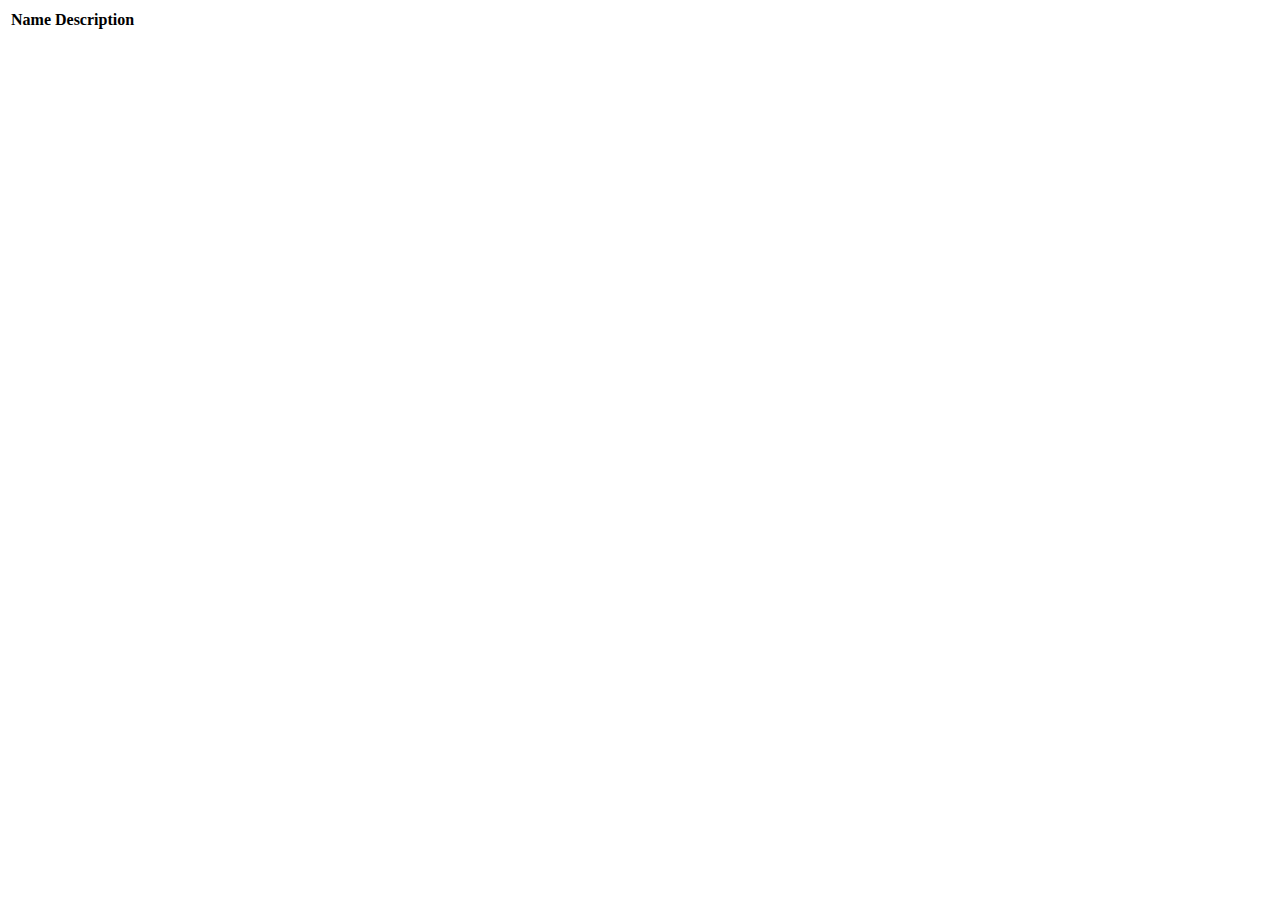
==== src/main/resources/templates/events/index.html @ 3d5f6d16 "video walkthrough" ====
<!DOCTYPE html>
<html lang="en" xmlns:th="http://www.thymeleaf.org/">
<head th:replace="fragments :: head"></head>
<body class="container">

<header th:replace="fragments :: header"></header>

<table class="table table-striped">
    <thead>
        <tr>
            <th>Name</th>
            <th>Description</th>
        </tr>
    </thead>
    <tr th:each="event : ${events}">
        <td th:text="${event.name}"></td>
        <td th:text="${event.description}"></td>

    </tr>
</table>

</body>
</html>
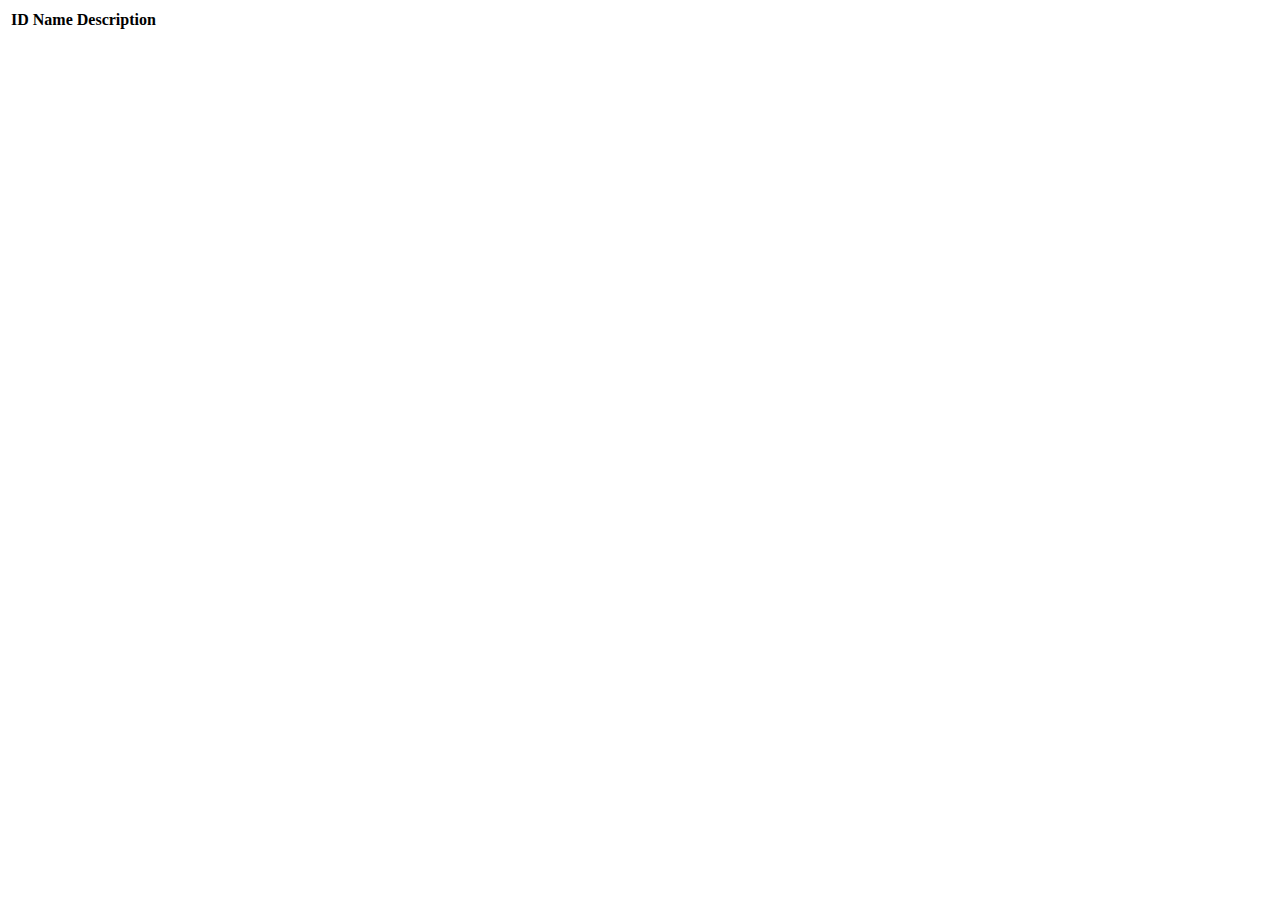
==== commit a2738e65: "video walkthrough" ====
--- a/src/main/resources/templates/events/index.html
+++ b/src/main/resources/templates/events/index.html
@@ -8,14 +8,15 @@
 <table class="table table-striped">
     <thead>
         <tr>
+            <th>ID</th>
             <th>Name</th>
             <th>Description</th>
         </tr>
     </thead>
     <tr th:each="event : ${events}">
+        <td th:text="${event.id}"></td>
         <td th:text="${event.name}"></td>
         <td th:text="${event.description}"></td>
-
     </tr>
 </table>
 
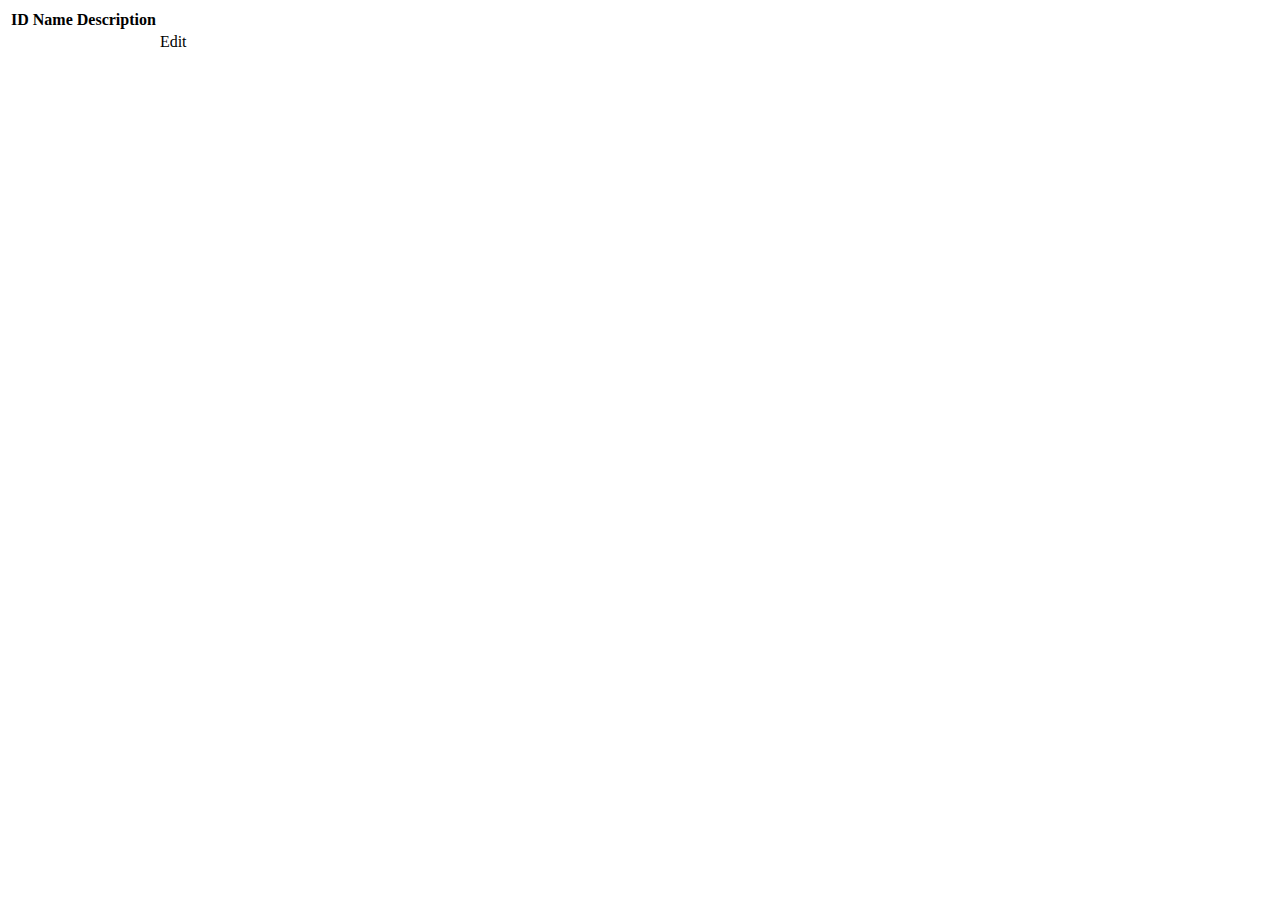
==== commit 2a96c795: "chapter 14 exercises completed" ====
--- a/src/main/resources/templates/events/index.html
+++ b/src/main/resources/templates/events/index.html
@@ -17,6 +17,9 @@
         <td th:text="${event.id}"></td>
         <td th:text="${event.name}"></td>
         <td th:text="${event.description}"></td>
+        <td>
+            <a th:href="@{/events/edit/{id}(id=${event.id})}">Edit</a>
+        </td>
     </tr>
 </table>
 
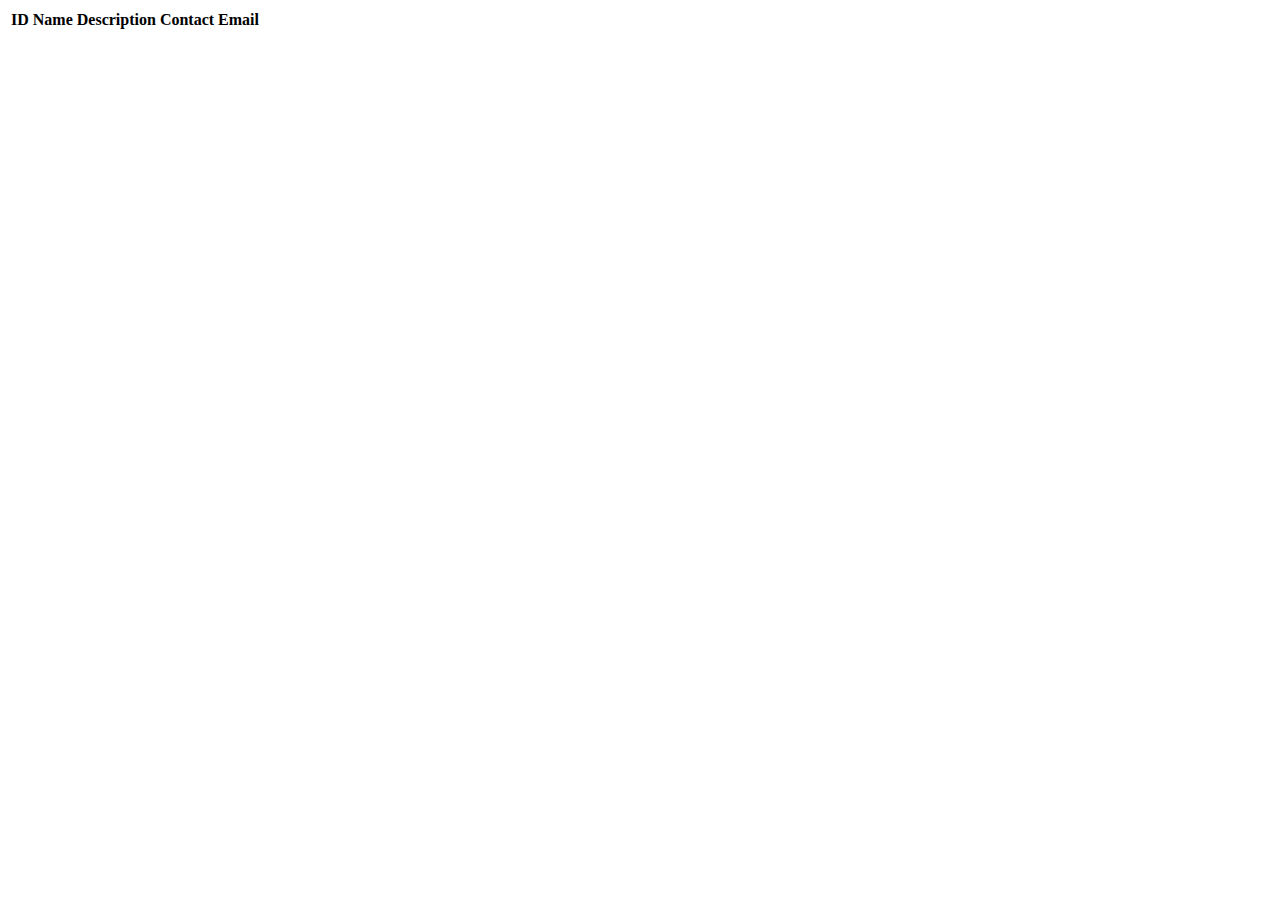
==== commit 2f7ab57c: "15.2 walkthrough completed" ====
--- a/src/main/resources/templates/events/index.html
+++ b/src/main/resources/templates/events/index.html
@@ -11,15 +11,16 @@
             <th>ID</th>
             <th>Name</th>
             <th>Description</th>
+            <th>Contact Email</th>
+
         </tr>
     </thead>
     <tr th:each="event : ${events}">
         <td th:text="${event.id}"></td>
         <td th:text="${event.name}"></td>
         <td th:text="${event.description}"></td>
-        <td>
-            <a th:href="@{/events/edit/{id}(id=${event.id})}">Edit</a>
-        </td>
+        <td th:text="${event.contactEmail}"></td>
+
     </tr>
 </table>
 
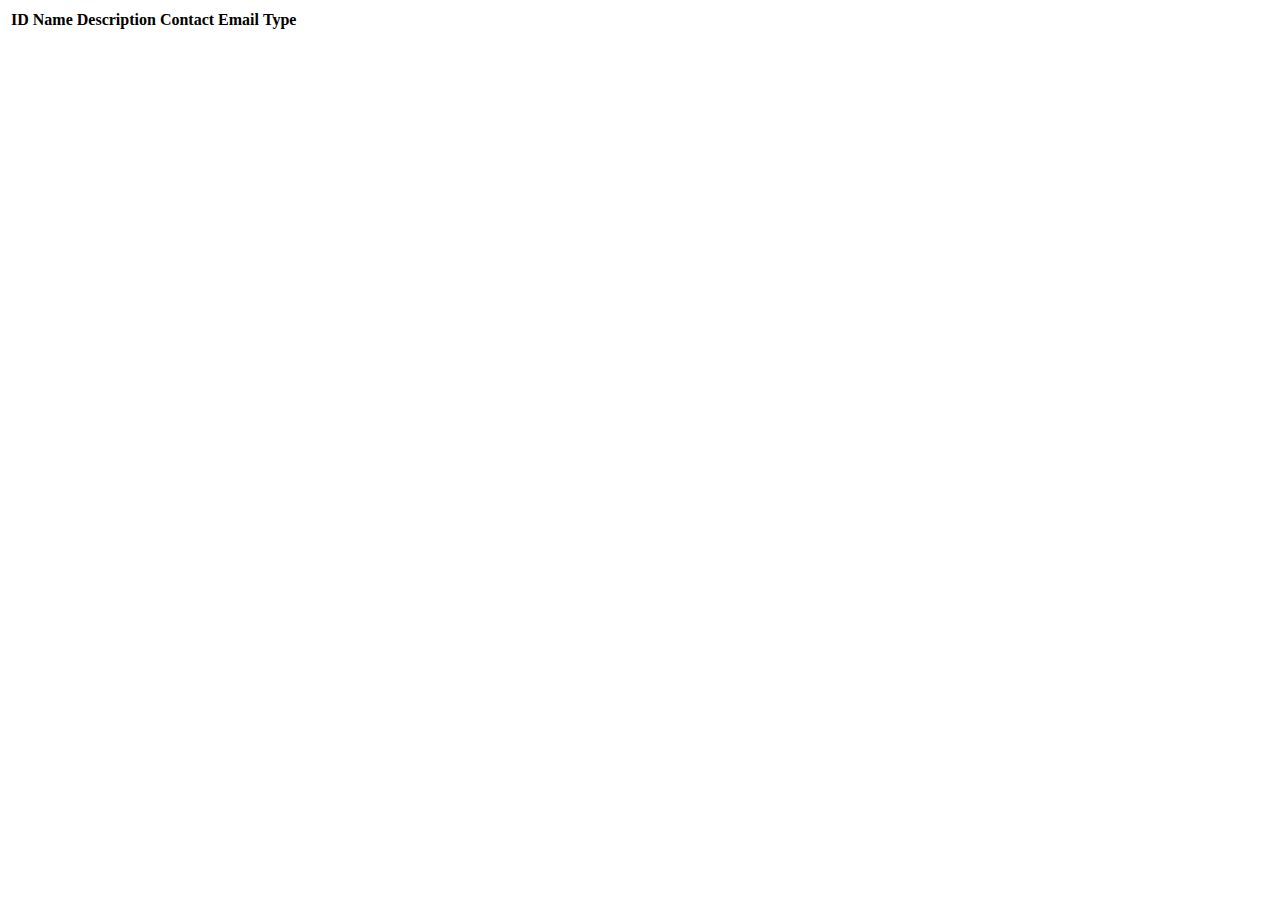
==== commit d463f0d4: "16.2 walkthrough completed" ====
--- a/src/main/resources/templates/events/index.html
+++ b/src/main/resources/templates/events/index.html
@@ -12,7 +12,7 @@
             <th>Name</th>
             <th>Description</th>
             <th>Contact Email</th>
-
+            <th>Type</th>
         </tr>
     </thead>
     <tr th:each="event : ${events}">
@@ -20,7 +20,7 @@
         <td th:text="${event.name}"></td>
         <td th:text="${event.description}"></td>
         <td th:text="${event.contactEmail}"></td>
-
+        <td th:text="${event.type.displayName}"></td>
     </tr>
 </table>
 
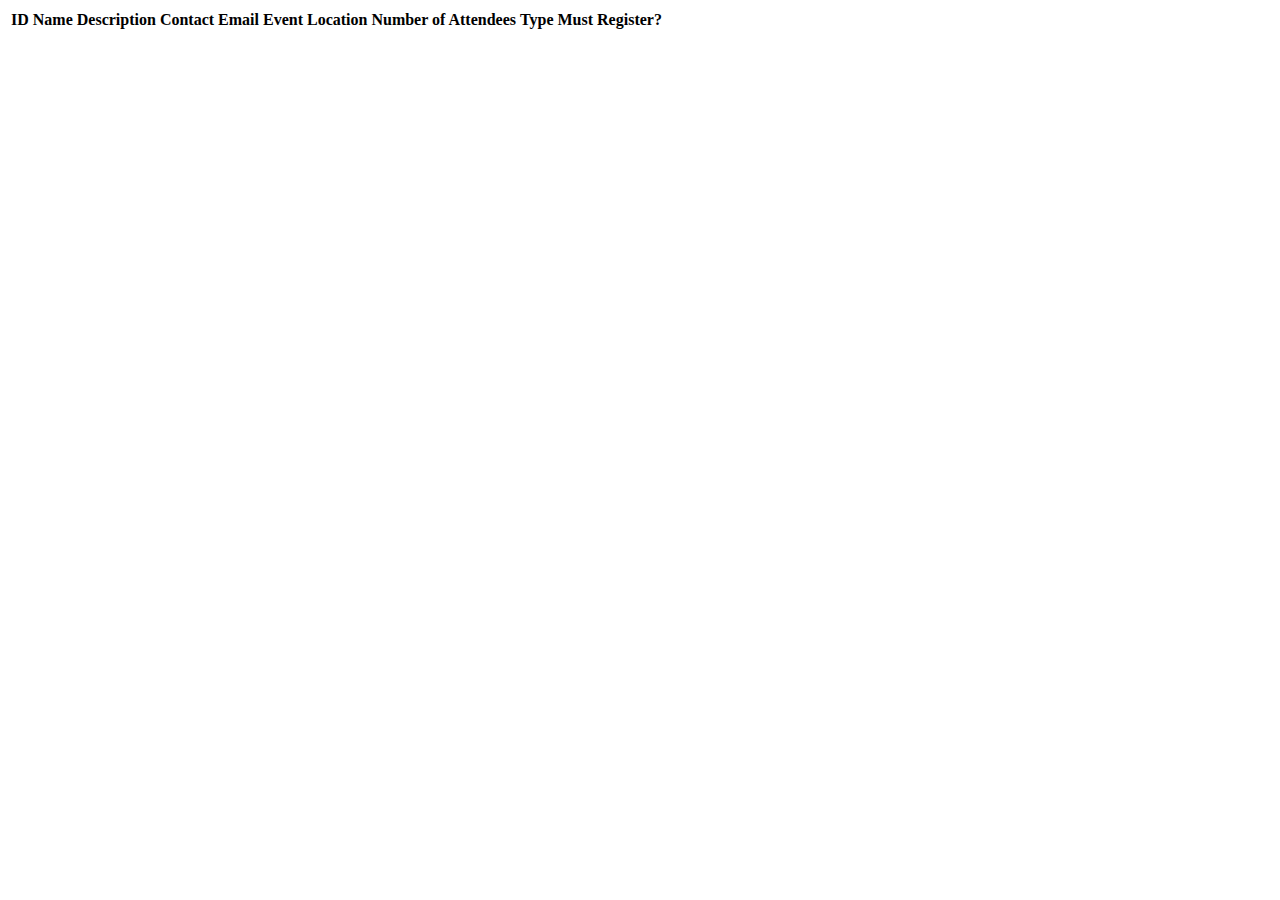
==== commit dd46d676: "chapter 15 exercises" ====
--- a/src/main/resources/templates/events/index.html
+++ b/src/main/resources/templates/events/index.html
@@ -12,7 +12,10 @@
             <th>Name</th>
             <th>Description</th>
             <th>Contact Email</th>
+            <th>Event Location</th>
+            <th>Number of Attendees</th>
             <th>Type</th>
+            <th>Must Register?</th>
         </tr>
     </thead>
     <tr th:each="event : ${events}">
@@ -20,7 +23,10 @@
         <td th:text="${event.name}"></td>
         <td th:text="${event.description}"></td>
         <td th:text="${event.contactEmail}"></td>
+        <td th:text="${event.eventLocation}"></td>
+        <td th:text="${event.numberOfAttendees}"></td>
         <td th:text="${event.type.displayName}"></td>
+        <td th:text="${event.mustRegister}"></td>
     </tr>
 </table>
 
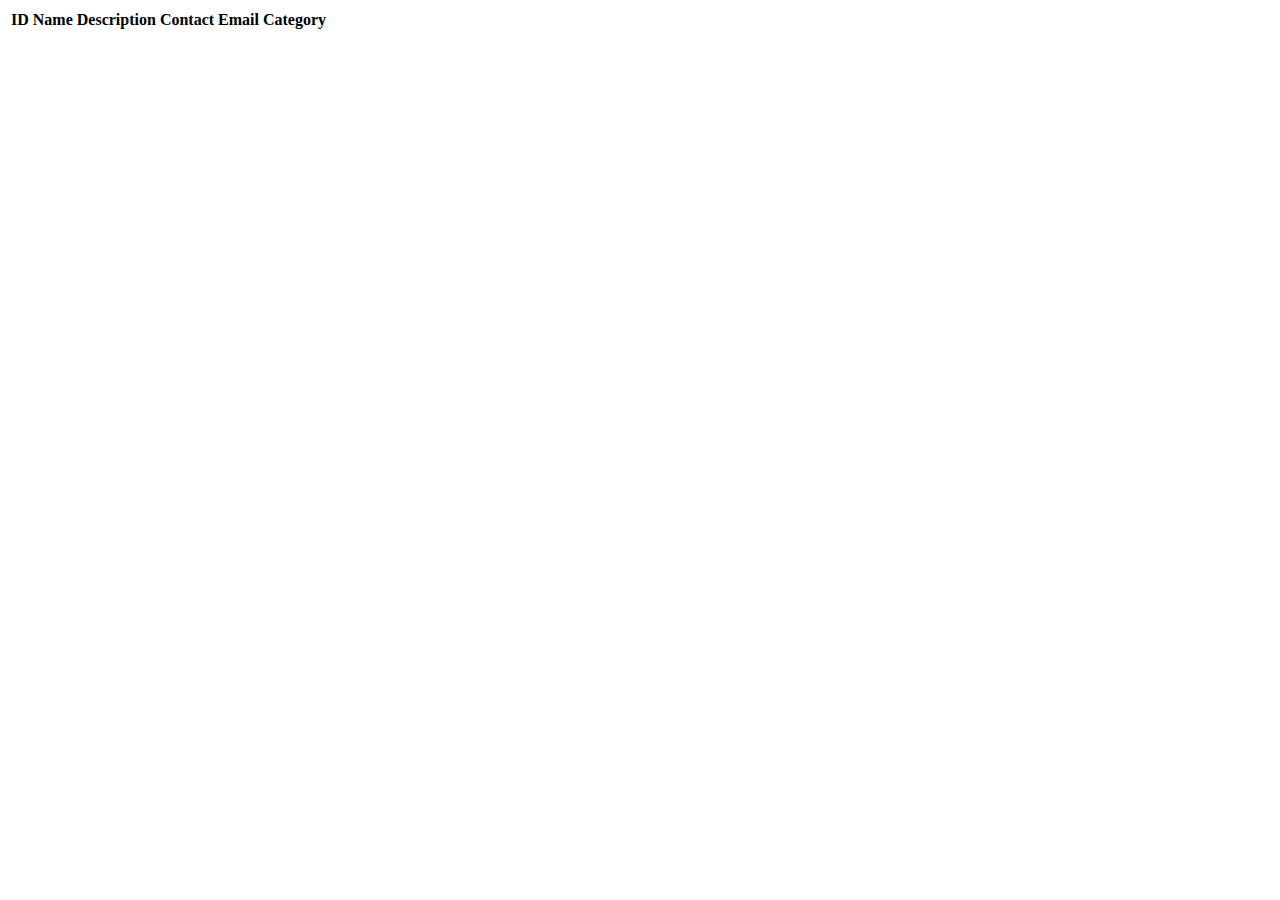
==== commit aa45657d: "chapter 18.2.2 walkthrough completed" ====
--- a/src/main/resources/templates/events/index.html
+++ b/src/main/resources/templates/events/index.html
@@ -12,10 +12,7 @@
             <th>Name</th>
             <th>Description</th>
             <th>Contact Email</th>
-            <th>Event Location</th>
-            <th>Number of Attendees</th>
-            <th>Type</th>
-            <th>Must Register?</th>
+            <th>Category</th>
         </tr>
     </thead>
     <tr th:each="event : ${events}">
@@ -23,10 +20,7 @@
         <td th:text="${event.name}"></td>
         <td th:text="${event.description}"></td>
         <td th:text="${event.contactEmail}"></td>
-        <td th:text="${event.eventLocation}"></td>
-        <td th:text="${event.numberOfAttendees}"></td>
-        <td th:text="${event.type.displayName}"></td>
-        <td th:text="${event.mustRegister}"></td>
+        <td th:text="${event.eventCategory.name}"></td>
     </tr>
 </table>
 
